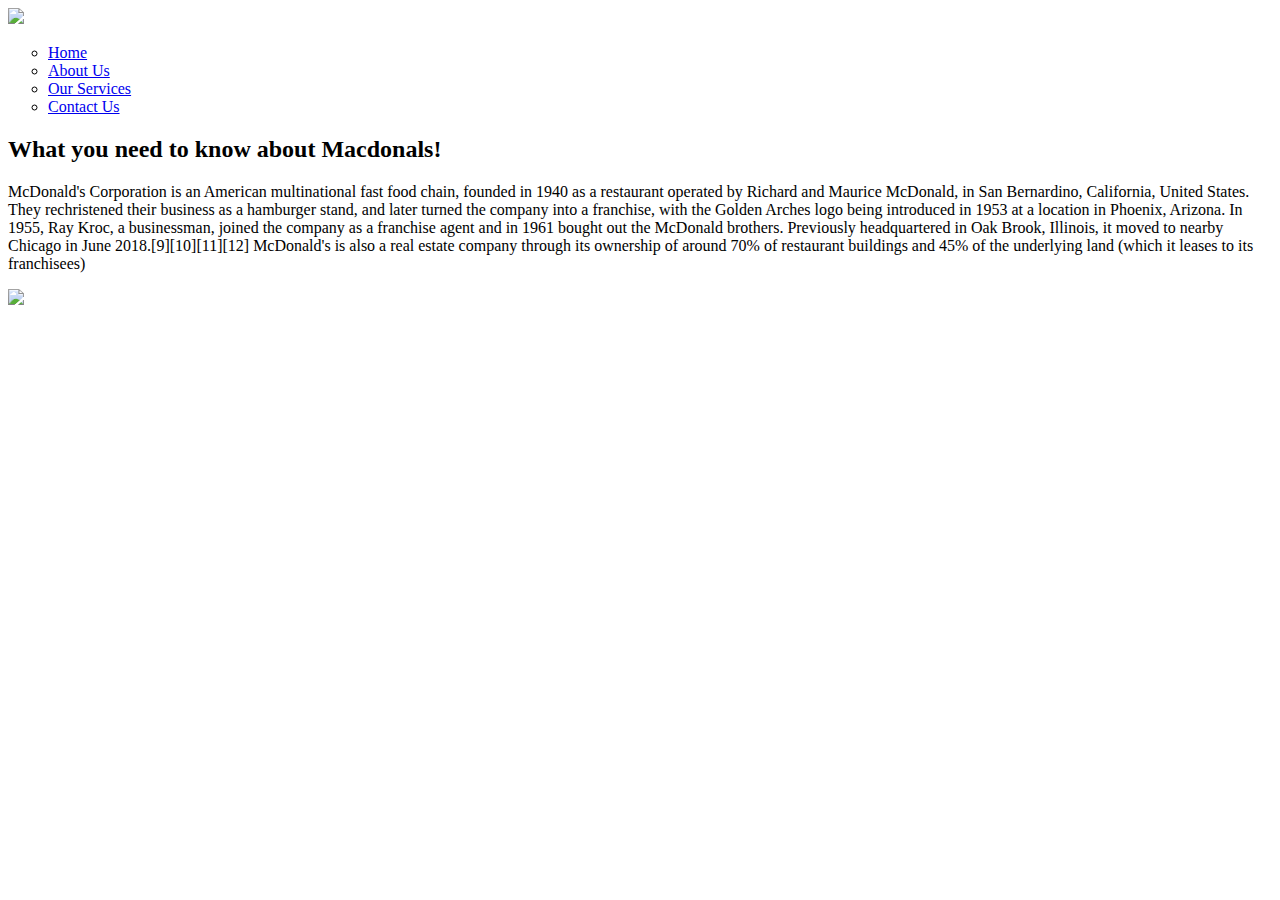
==== about.html @ 2a1168c1 "Add files via upload" ====
<!Doctype Html>
<html lang="en-CA">

<head>

    <meta charset="utf-8">
    <meta name="viewport" content="width=device-width,intial-scale=1.0">
    <meta http-equiv="X-UA-Compatible" content="IE=edge">
    <link rel="stylesheet" type="text/css" href="css/project.css">
    <title>
        About Us
    </title>
</head>

<body>

    <!--
         body contains visilbe part of the page
    
    -->

    <!-- wrapper class is used to wrap up all the body elements inside one single class -->

    <div class="wrapper">
        <!-- Header and navigation element is used for consitancy that are there in all pages   -->

        <header id="head">

            <img src="C:\Users\vikas\OneDrive\Desktop\macs.jpg" width="950px">

            <nav id="navigation">

                <ul style="list-style-type:circle">

                    <li><a href="index.html">Home</a></li>


                    <li><a href="about.html">About Us</a></li>


                    <li> <a href="services.html">Our Services</a></li>


                    <li><a href="contact.html">Contact Us</a></li>

                </ul>

            </nav>

        </header>



        <!-- Main Section starts from Here -->

        <main class="content">

            <h2>What you need to know about Macdonals!</h2>

            <p>McDonald's Corporation is an American multinational fast food chain, founded in 1940 as a restaurant operated by
                 Richard and Maurice McDonald, in San Bernardino, California, United States. They rechristened their business as a
                  hamburger stand, and later turned the company into a franchise, with the Golden Arches logo being introduced in 1953 
                  at a location in Phoenix, Arizona. In 1955, Ray Kroc, a businessman, joined the company as a franchise agent and in
                   1961 bought out the McDonald brothers. Previously headquartered in Oak Brook, Illinois, it moved to nearby Chicago 
                   in June 2018.[9][10][11][12] McDonald's is also a real estate company through its ownership
                 of around 70% of restaurant buildings and 45% of the underlying land (which it leases to its franchisees)</p>

            <!-- Anchor tag is used to link within the same page -->

            <img src="C:\Users\vikas\OneDrive\Desktop\about.webp" id="picture" >




</body>

</html>
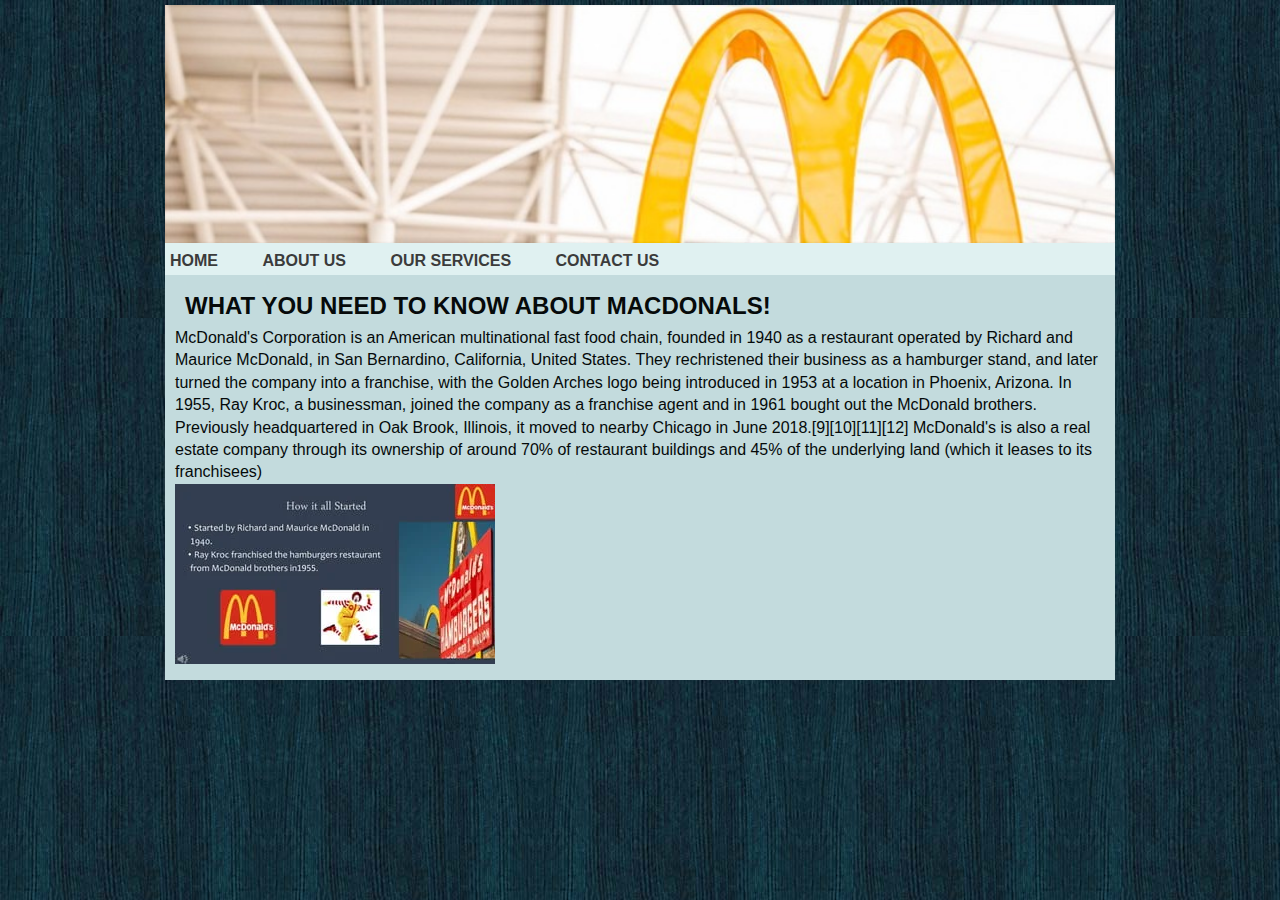
==== commit 8f47b725: "Add files via upload" ====
--- a/about.html
+++ b/about.html
@@ -26,7 +26,7 @@
 
         <header id="head">
 
-            <img src="C:\Users\vikas\OneDrive\Desktop\macs.jpg" width="950px">
+            <img src="assets\images\macs.jpg" width="950px">
 
             <nav id="navigation">
 
@@ -67,7 +67,7 @@
 
             <!-- Anchor tag is used to link within the same page -->
 
-            <img src="C:\Users\vikas\OneDrive\Desktop\about.webp" id="picture" >
+            <img src="assets\images\about.webp" id="picture" >
 
 
 
--- a/css/project.css
+++ b/css/project.css
@@ -0,0 +1,281 @@
+        * {
+            margin: 0;
+        }
+        /* All the HTML5 new elements (The semantic elements that are used in your html files) that you have
+used in your code should be displayed as block-level elements (for old browsers that don’t support
+them), so make sure to follow/add the rule for that */
+        
+        iframe,
+        article,
+        footer,
+        header,
+        nav,
+        section,
+        fieldset {
+            display: block;
+        }
+        /*
+ The <body> element has to be styled with:
+a. Any colour you prefer for the text
+b. A background image, you can use any one from the 7 samples of dark-woodx.jpg. So, pick the
+one that reflects the colour of your website.
+▪ If no one matches your website colour, you can use Photoshop to change its colours
+▪ If you haven’t finished the Photoshop module, you will have no other choice just to pick one
+of the provided samples
+▪ Make sure to have only one background image which is the one that is used in your css code
+c. The font family (face) is at least 3 options of any sans-serif fonts
+d. Margin 0 for all the four sides (top, bottom, left, right)
+ */
+        
+        body {
+            font-family: Arial, Helvetica, sans-serif;
+            color: rgb(5, 10, 10);
+            background-image: url(../assets/images/dark-wood2.jpg);
+            margin: 0px;
+        }
+        /* The width value should be 950px
+b. 5px margin from top and bottom
+c. The div has to be aligned centered based in the browser window (about the left/right margins)
+d. Apply any background colour that you prefer */
+        
+        div.wrapper {
+            width: 950px;
+            /* Used to make website responsive */
+            max-width: 100%;
+            margin-top: 5px;
+            margin-bottom: 5px;
+            margin-left: auto;
+            margin-right: auto;
+            background-color:  rgb(195, 219, 221);
+        }
+        /* Style any element with class value of “content”, in other word target the class named “content”:
+a. The line height (of the text) should be 1.4em
+b. 10px padding to all the sides
+ */
+        
+        .content {
+            line-height: 1.4em;
+            padding: 10px 10px 10px 10px;
+        }
+        /* Style the “header, nav, and footer” elements to share the following:
+a. Any Dark/Light background colour
+b. Any Dark/Light foreground colour (normal font colour) */
+        
+        header,
+        nav,
+        footer {
+            background-color: rgb(224, 241, 241);
+            color: rgb(0, 34, 34);
+        }
+        /* Style the unordered list element <ul> which is inside <nav> element (styling only a ul child of any nav
+element */
+        
+        nav ul {
+            margin: 0px;
+            padding: 5px 5px 5px 5px;
+        }
+        /* Style the list items <li> of the main navigation (nav):
+a. To be displayed horizontally (Remember that <li> is a block-level element)
+b. Adding margin of 40px to the right of each list item
+c. All the navigation items should be displayed as Uppercase */
+        
+        nav#navigation ul li {
+            display: inline;
+            margin-right: 40px;
+            text-transform: uppercase;
+        }
+        /* Add the 4 pseudo classes effect to the anchor tags of the main navigation list items, the colour should
+be changed:
+a. The normal link
+b. The visited link
+c. The hover link
+d. The active link */
+        
+        nav#navigation ul li a:link {
+            text-decoration: none;
+            color: rgb(59, 59, 59);
+            font-weight: bolder;
+        }
+        
+        nav#navigation ul li a:visited {
+            color: rgb(165, 42, 42);
+        }
+        
+        nav#navigation ul li a:hover {
+            text-decoration: underline;
+            color: rgb(139, 0, 0);
+            background-color: rgb(255, 248, 220);
+        }
+        
+        nav#navigation ul li a:active {
+            color: rgb(110, 108, 121);
+        }
+        /* Style any anchor <a> element:
+a. Any colour you like
+b. No underline */
+        
+        a:link {
+            text-decoration: none;
+            color: rgb(73, 0, 0);
+            font-weight: bolder;
+        }
+        /* Style the three headings: h1, h2, and h3:
+a. To have margin of 10px for all the sides
+b. With Uppercase letters
+c. Different dark/light colour
+ */
+        
+        h1,
+        h2,
+        h3 {
+            margin: 10px;
+            text-transform: uppercase;
+            color: rgb(6, 10, 10);
+        }
+        /* Style the custom class named “img-centre”:
+a. Centre the image horizontally (Hint: don’t forget that <img> is an inline element so you will
+need to make it block level element first)
+b. Having margin of 5px from the top and bottom
+c. Having padding of 2px to all the sides */
+        
+        .img_center {
+            margin: 5px auto 5px auto;
+            padding: 2px;
+            display: block;
+            /* used to make website responsive */
+            max-width: 100%;
+        }
+        /* used to make website responsive */
+        
+        video {
+            display: block;
+            margin: 10px auto;
+            /* used to make website responsive */
+            max-width: 100%;
+        }
+        /* Table : a. The width is 800px
+b. Centre the table horizontally with 10px of margining from the top and bottom sides
+c. The table border has to be collapsed
+14. */
+        
+        table {
+            border: 2px groove rgb(25, 32, 32);
+            width: 800px;
+            margin: 10px auto;
+            border-collapse: collapse;
+        }
+        /* Style both the <td> and <th> element of any table:
+a. Having a border with any settings you like
+b. Padding of 2px from the top/bottom and 5px from the left/right
+c. Any background colour (light/dark)
+15.  */
+        
+        td,
+        th {
+            border: 2px ridge rgb(25, 32, 32);
+            padding-top: 2px;
+            padding-right: 5px;
+            padding-bottom: 2px;
+            padding-left: 5px;
+            background-color: rgb(40, 62, 78);
+            color: #ffffff;
+        }
+        /* Style both the <th> inside any table and the <td> inside the <tfoot>:
+a. With Uppercase letters
+b. Any background colour (dark/light)
+c. Any colour (dark/light)  */
+        
+        thead th,
+        tfoot td {
+            text-transform: uppercase;
+            background-color: rgb(224, 241, 241);
+            color: rgb(88, 8, 8);
+            text-align: center;
+        }
+        /* Style any <dt> element:
+a. Make it bold
+ */
+        
+        dt {
+            font-weight: bold;
+        }
+        /* Style any <footer> element:
+a. Change the font size to be 80% of the default font size or of the font size of the body
+b. Align your text to the centre of the table
+c. Add 1px of padding from the top/bottom and 0 from the right/left */
+        
+        footer {
+            text-align: center;
+            margin: auto;
+            padding: 1px 0px;
+            font-size: 80%;
+        }
+        /* Style any <iframe> element:
+a. Add margin of 10px for top/bottom
+b. Centre the iframe horizontally  */
+        
+        iframe {
+            /* iframe display block is already deeclared at top */
+            margin-top: 10px;
+            margin-bottom: 10px;
+            margin-right: auto;
+            margin-left: auto;
+        }
+        /* Style any <fieldset> element:
+a. Add width of 500px
+b. Add margin of 20px for top/bottom and centre the fieldset horizontally
+c. Add border with any style you prefer
+d. Add background colour */
+        
+        fieldset {
+            width: 500px;
+            margin: 20px auto;
+            border-style: groove;
+            background-color: rgb(40, 62, 78);
+            color: #ffffff;
+        }
+        /* Style any <legend> element:
+a. Italic font style
+b. Different front and background colour
+c. Margin of 0 from the top/bottom and 10px from the left/right
+d. Padding of 0 from top/bottom and 5px from the left/right
+e. Give it a rounded border with any size or setting you prefer */
+        
+        legend {
+            font-style: italic;
+            margin: 0px 10px;
+            padding: 0px 5px;
+            background-color: rgb(14, 15, 15);
+            color: rgb(255, 248, 220);
+            border: solid 1px black;
+            -webkit-border-radius: 8px;
+            -moz-border-radius: 8px;
+            border-radius: 8px;
+        }
+        /* Style the <input> element that has an attribute named “type” with value of “submit”:
+a. Border with any style you like
+b. Padding of 5px for all the sides
+c. Any background colour you prefer
+d. Any colour you prefer */
+        
+        input[type="submit"],
+        input[type="reset"] {
+            border: 2px solid rgb(29, 43, 43);
+            background-color: #4c9ed9;
+            color: #ffffff;
+            padding: 5px;
+        }
+        /* Style the same <input> element that has an attribute named “type” with value of “submit” but with
+the pseudo class for the hover state (when you hover the mouse over the element):
+a. Change its text colour and its background colour
+b. Change the mouse pointer to look like a hand (the normal mouse icon for a link): */
+        
+        input[type="submit"]:hover,
+        input[type="reset"]:hover {
+            background-color: rgb(52, 75, 75);
+            color: #beaaaa;
+            cursor: pointer;
+        }
+picture{
+    margin: 120px;;
+}